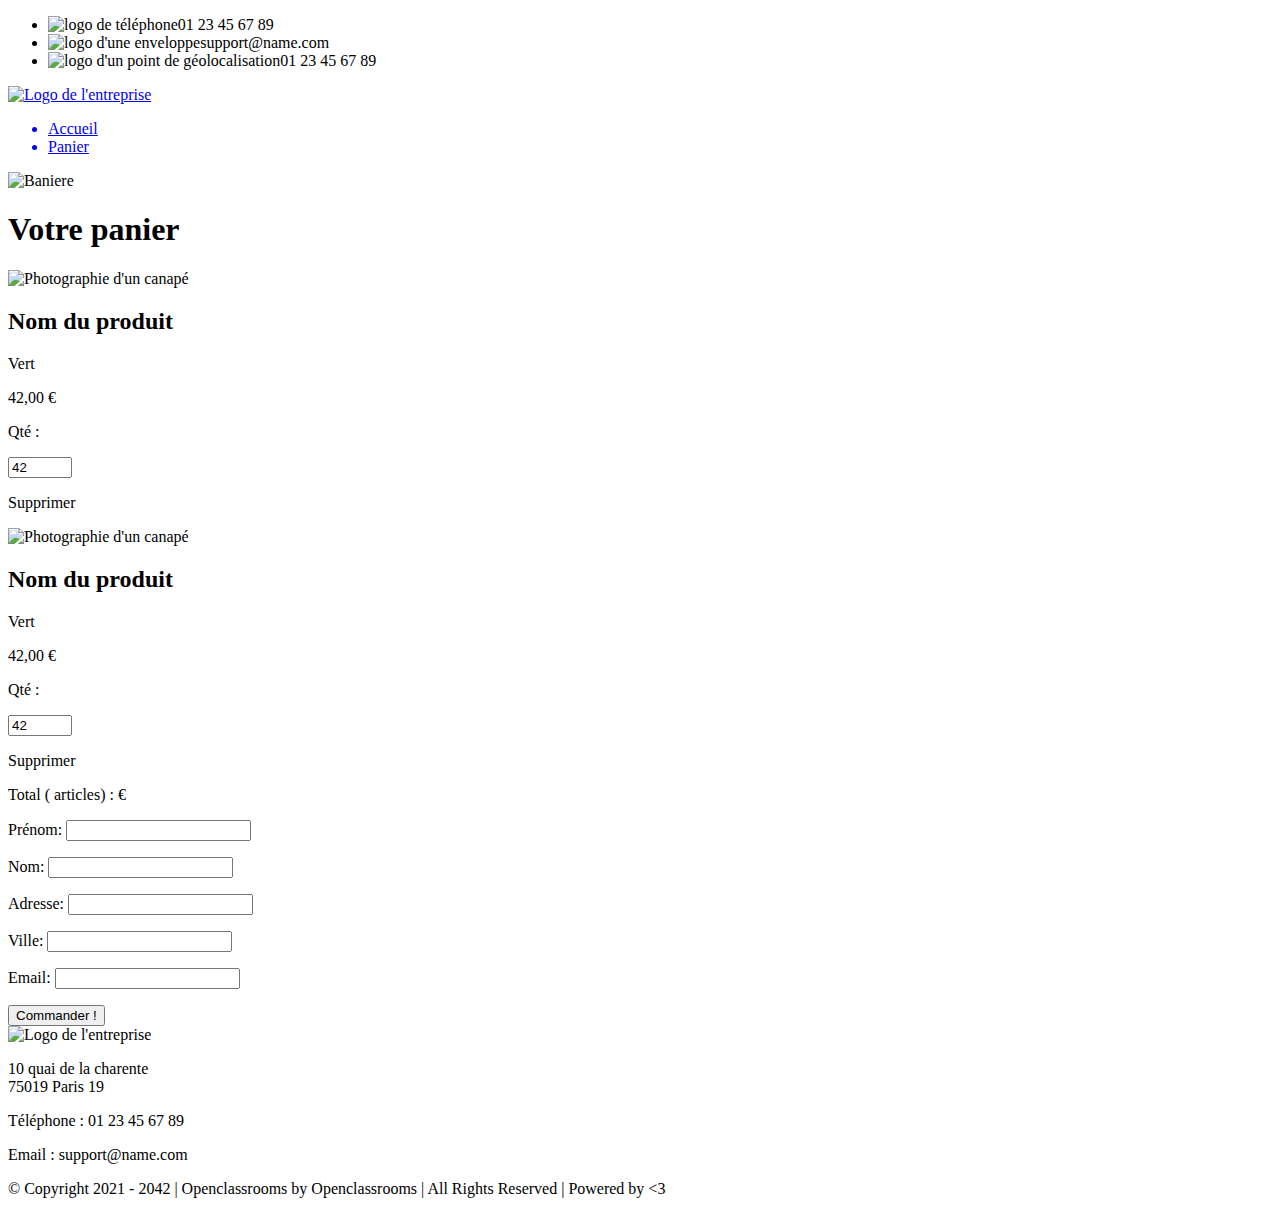
==== front/html/cart.html @ 83c75af8 "init" ====
<!DOCTYPE html>
<html lang="fr">
  <head>
    <title>Cart</title>

    <meta charset="utf-8">
    <meta name="description" content="Plateforme incroyable de e-commerce">

    <link rel="preconnect" href="https://fonts.googleapis.com">
    <link rel="preconnect" href="https://fonts.gstatic.com" crossorigin>
    <link href="https://fonts.googleapis.com/css2?family=Montserrat:wght@100;200;300;400;500;600;700;800;900&display=swap" rel="stylesheet">
    <link href="../css/style.css" rel="stylesheet" />
    <link href="../css/cart.css" rel="stylesheet" />

    <meta name="viewport" content="width=device-width, initial-scale=1">
  </head>

  <body>
    <header>
      <div class="limitedWidthBlockContainer informations">
        <div class="limitedWidthBlock">
          <ul>
            <li><img src="../images/icons/phone.svg" alt="logo de téléphone" class="informations__phone">01 23 45 67 89</li>
            <li><img src="../images/icons/mail.svg" alt="logo d'une enveloppe" class="informations__mail">support@name.com</li>
            <li><img src="../images/icons/adress.svg" alt="logo d'un point de géolocalisation" class="informations__address">01 23 45 67 89</li>
          </ul>
        </div>
      </div>
      <div class="limitedWidthBlockContainer menu">
        <div class="limitedWidthBlock">
          <a href="./index.html">
            <img class="logo" src="../images/logo.png" alt="Logo de l'entreprise">
          </a>
          <nav>
            <ul>
              <a href="./index.html"><li>Accueil</li></a>
              <a href="./cart.html"><li>Panier</li></a>
            </ul>
          </nav>
        </div>
      </div>
      <img class="banniere" src="../images/banniere.png" alt="Baniere">
    </header>
    
    <main class="limitedWidthBlockContainer">
      <div class="limitedWidthBlock" id="limitedWidthBlock">
        <div class="cartAndFormContainer" id="cartAndFormContainer">
          <h1>Votre panier</h1>
          <section class="cart">
            <section id="cart__items">
              <article class="cart__item" data-id="{product-ID}" data-color="{product-color}">
                <div class="cart__item__img">
                  <img src="../images/product01.jpg" alt="Photographie d'un canapé">
                </div>
                <div class="cart__item__content">
                  <div class="cart__item__content__description">
                    <h2>Nom du produit</h2>
                    <p>Vert</p>
                    <p>42,00 €</p>
                  </div>
                  <div class="cart__item__content__settings">
                    <div class="cart__item__content__settings__quantity">
                      <p>Qté : </p>
                      <input type="number" class="itemQuantity" name="itemQuantity" min="1" max="100" value="42">
                    </div>
                    <div class="cart__item__content__settings__delete">
                      <p class="deleteItem">Supprimer</p>
                    </div>
                  </div>
                </div>
              </article>
              <article class="cart__item" data-id="{product-ID}" data-color="{product-color}">
                <div class="cart__item__img">
                  <img src="../images/product01.jpg" alt="Photographie d'un canapé">
                </div>
                <div class="cart__item__content">
                  <div class="cart__item__content__description">
                    <h2>Nom du produit</h2>
                    <p>Vert</p>
                    <p>42,00 €</p>
                  </div>
                  <div class="cart__item__content__settings">
                    <div class="cart__item__content__settings__quantity">
                      <p>Qté : </p>
                      <input type="number" class="itemQuantity" name="itemQuantity" min="1" max="100" value="42">
                    </div>
                    <div class="cart__item__content__settings__delete">
                      <p class="deleteItem">Supprimer</p>
                    </div>
                  </div>
                </div>
              </article>
            </section>
            <div class="cart__price">
              <p>Total (<span id="totalQuantity"><!-- 2 --></span> articles) : <span id="totalPrice"><!-- 84,00 --></span> €</p>
            </div>
            <div class="cart__order">

              <!-- Les inputs des utilisateurs doivent être analysés et validés pour vérifier le format et le type
              de données avant l’envoi à l’API. Il ne serait par exemple pas recevable d’accepter un
              prénom contenant des chiffres, ou une adresse e-mail ne contenant pas de symbole “@”. En
              cas de problème de saisie, un message d’erreur devra être affiché en dessous du champ
              correspondant. -->

              <form method="get" class="cart__order__form">
                <div class="cart__order__form__question">
                  <label for="firstName">Prénom: </label>
                  <input type="text" name="firstName" id="firstName" required>
                  <p id="firstNameErrorMsg"><!-- ci est un message d'erreur --></p>
                </div>
                <div class="cart__order__form__question">
                  <label for="lastName">Nom: </label>
                  <input type="text" name="lastName" id="lastName" required>
                  <p id="lastNameErrorMsg"></p>
                </div>
                <div class="cart__order__form__question">
                  <label for="address">Adresse: </label>
                  <input type="text" name="address" id="address" required>
                  <p id="addressErrorMsg"></p>
                </div>
                <div class="cart__order__form__question">
                  <label for="city">Ville: </label>
                  <input type="text" name="city" id="city" required>
                  <p id="cityErrorMsg"></p>
                </div>
                <div class="cart__order__form__question">
                  <label for="email">Email: </label>
                  <input type="email" name="email" id="email" required>
                  <p id="emailErrorMsg"></p>
                </div>
                <div class="cart__order__form__submit">
                  <input type="submit" value="Commander !" id="order">
                </div>
              </form>
            </div>
          </section>
        </div>
      </div>
    </main>
    
    <footer>
      <div class="limitedWidthBlockContainer footerMain">
        <div class="limitedWidthBlock">
          <div>
            <img class="logo" src="../images/logo.png" alt="Logo de l'entreprise">
          </div>
          <div>
            <p>10 quai de la charente <br>75019 Paris 19</p>
          </div>
          <div>
            <p>Téléphone : 01 23 45 67 89</p>
          </div>
          <div>
            <p>Email : support@name.com</p>
          </div>
        </div>
      </div>
      <div class="limitedWidthBlockContainer footerSecondary">
        <div class="limitedWidthBlock">
          <p>© Copyright 2021 - 2042 | Openclassrooms by Openclassrooms | All Rights Reserved | Powered by <3</p>
        </div>
      </div>
    </footer>
  <script src="../js/cart.js"></script>
  </body>
</html>
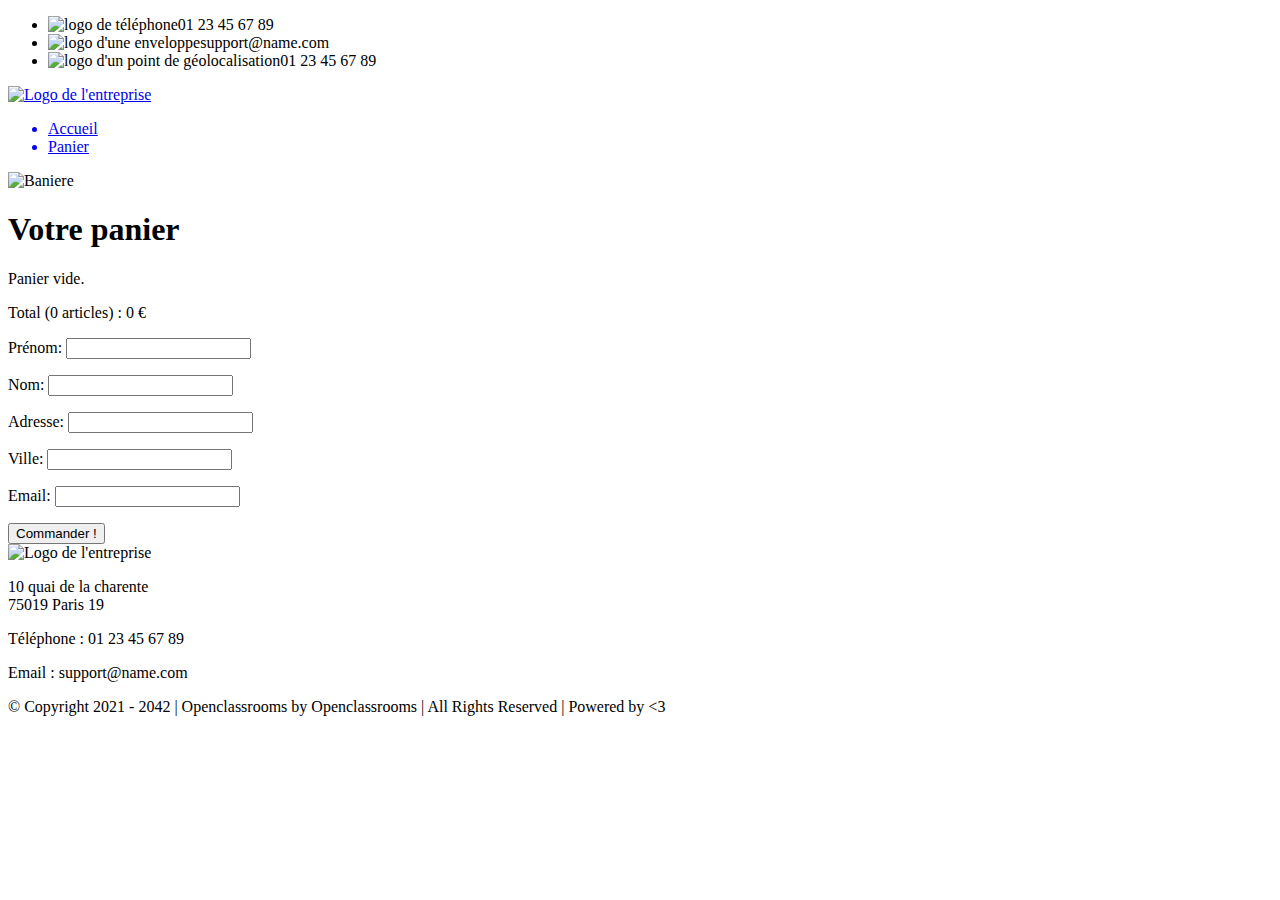
==== commit c86c37e4: "Création du panier et de ses fonctionnalités" ====
--- a/front/html/cart.html
+++ b/front/html/cart.html
@@ -48,51 +48,10 @@
           <h1>Votre panier</h1>
           <section class="cart">
             <section id="cart__items">
-              <article class="cart__item" data-id="{product-ID}" data-color="{product-color}">
-                <div class="cart__item__img">
-                  <img src="../images/product01.jpg" alt="Photographie d'un canapé">
-                </div>
-                <div class="cart__item__content">
-                  <div class="cart__item__content__description">
-                    <h2>Nom du produit</h2>
-                    <p>Vert</p>
-                    <p>42,00 €</p>
-                  </div>
-                  <div class="cart__item__content__settings">
-                    <div class="cart__item__content__settings__quantity">
-                      <p>Qté : </p>
-                      <input type="number" class="itemQuantity" name="itemQuantity" min="1" max="100" value="42">
-                    </div>
-                    <div class="cart__item__content__settings__delete">
-                      <p class="deleteItem">Supprimer</p>
-                    </div>
-                  </div>
-                </div>
-              </article>
-              <article class="cart__item" data-id="{product-ID}" data-color="{product-color}">
-                <div class="cart__item__img">
-                  <img src="../images/product01.jpg" alt="Photographie d'un canapé">
-                </div>
-                <div class="cart__item__content">
-                  <div class="cart__item__content__description">
-                    <h2>Nom du produit</h2>
-                    <p>Vert</p>
-                    <p>42,00 €</p>
-                  </div>
-                  <div class="cart__item__content__settings">
-                    <div class="cart__item__content__settings__quantity">
-                      <p>Qté : </p>
-                      <input type="number" class="itemQuantity" name="itemQuantity" min="1" max="100" value="42">
-                    </div>
-                    <div class="cart__item__content__settings__delete">
-                      <p class="deleteItem">Supprimer</p>
-                    </div>
-                  </div>
-                </div>
-              </article>
+              Panier vide.
             </section>
             <div class="cart__price">
-              <p>Total (<span id="totalQuantity"><!-- 2 --></span> articles) : <span id="totalPrice"><!-- 84,00 --></span> €</p>
+              <p>Total (<span id="totalQuantity">0</span> articles) : <span id="totalPrice">0</span> €</p>
             </div>
             <div class="cart__order">
 
@@ -161,6 +120,6 @@
         </div>
       </div>
     </footer>
-  <script src="../js/cart.js"></script>
+  <script type="module" src="../js/cart.js"></script>
   </body>
 </html>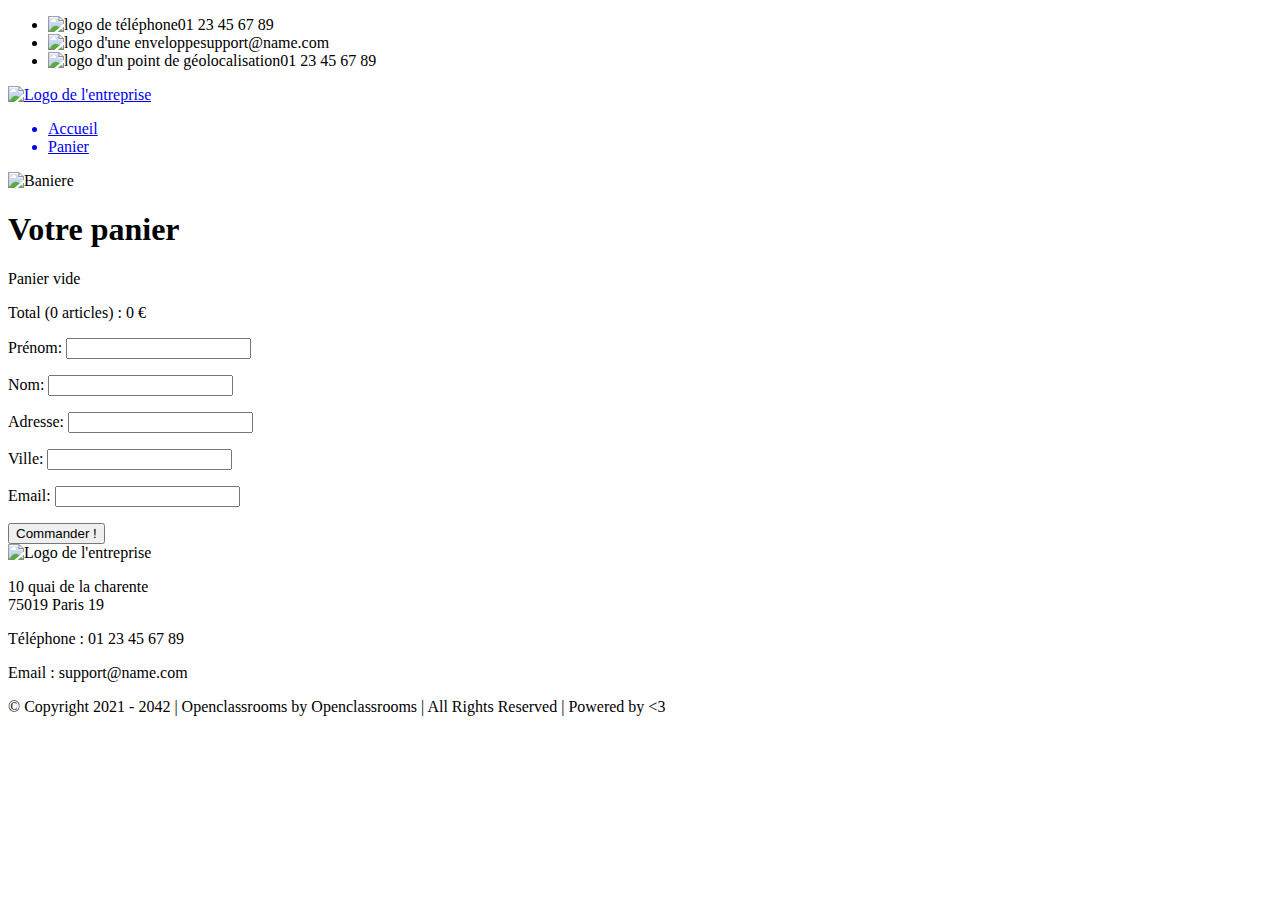
==== commit 51ee307c: "Finalisation" ====
--- a/front/html/cart.html
+++ b/front/html/cart.html
@@ -48,7 +48,6 @@
           <h1>Votre panier</h1>
           <section class="cart">
             <section id="cart__items">
-              Panier vide.
             </section>
             <div class="cart__price">
               <p>Total (<span id="totalQuantity">0</span> articles) : <span id="totalPrice">0</span> €</p>
@@ -61,7 +60,7 @@
               cas de problème de saisie, un message d’erreur devra être affiché en dessous du champ
               correspondant. -->
 
-              <form method="get" class="cart__order__form">
+              <form method="post" class="cart__order__form" id="orderForm">
                 <div class="cart__order__form__question">
                   <label for="firstName">Prénom: </label>
                   <input type="text" name="firstName" id="firstName" required>
@@ -88,7 +87,7 @@
                   <p id="emailErrorMsg"></p>
                 </div>
                 <div class="cart__order__form__submit">
-                  <input type="submit" value="Commander !" id="order">
+                  <input type="button" value="Commander !" id="order">
                 </div>
               </form>
             </div>
